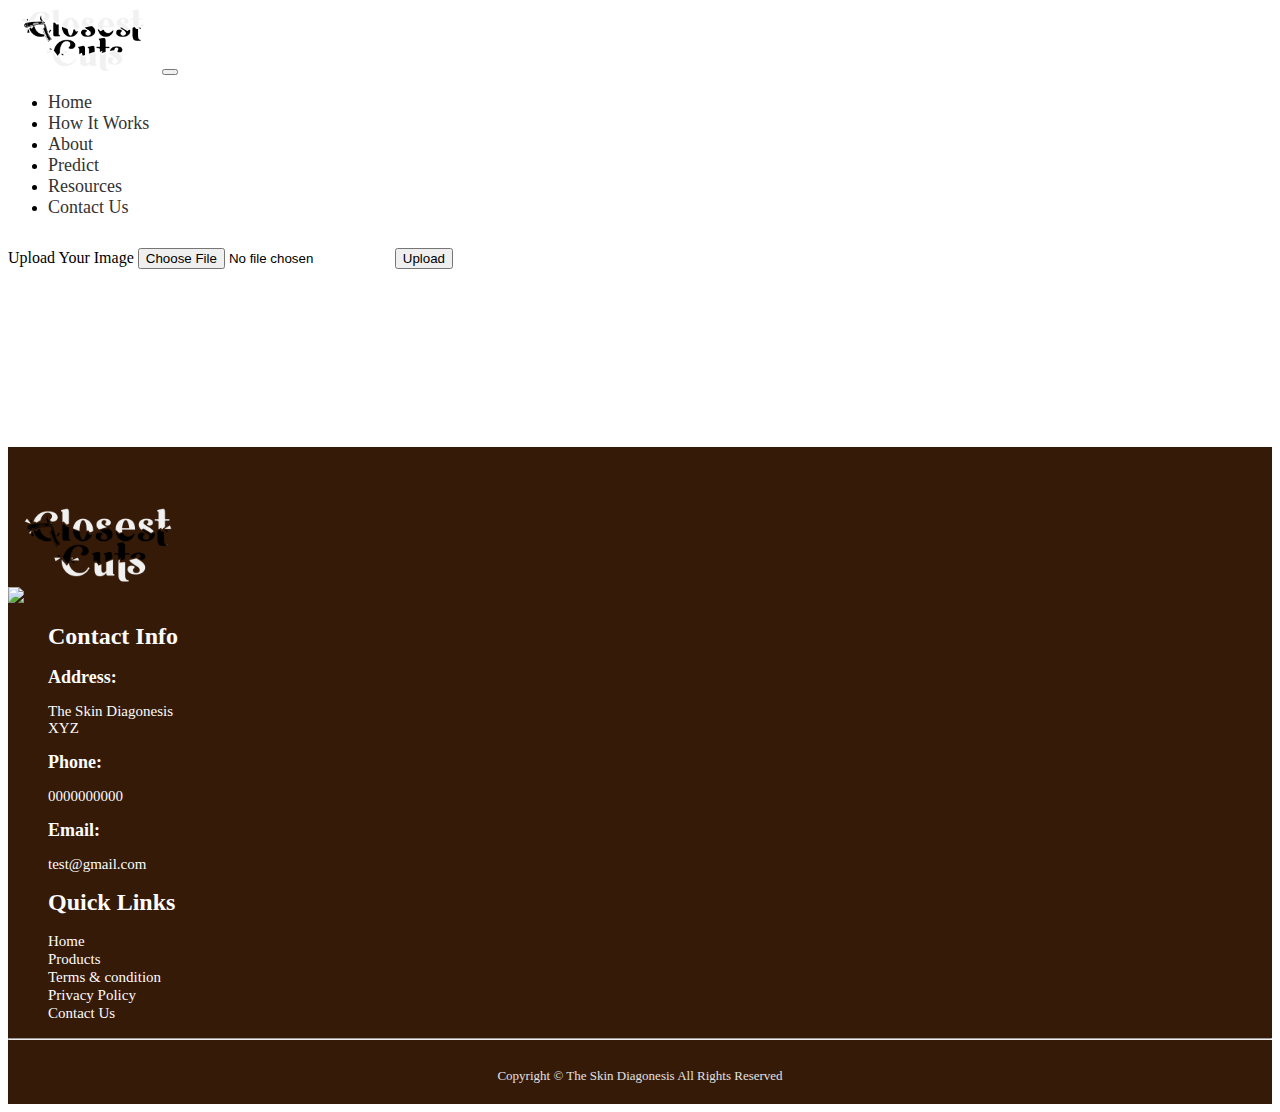
==== frontend/templates/predict.html @ 78138322 "Update predict.html" ====
<!DOCTYPE html>
<head>
    <meta charset="UTF-8">
    <meta name="viewport" content="width=device-width, initial-scale=1.0">
    <meta http-equiv="X-UA-Compatible" content="ie=edge">
    <title>The Skin Diagonesis</title>
    <link href="https://cdn.jsdelivr.net/npm/bootstrap@5.0.2/dist/css/bootstrap.min.css" rel="stylesheet" integrity="sha384-EVSTQN3/azprG1Anm3QDgpJLIm9Nao0Yz1ztcQTwFspd3yD65VohhpuuCOmLASjC" crossorigin="anonymous">
    <link rel="stylesheet" href="https://cdn.jsdelivr.net/npm/bootstrap-icons@1.11.3/font/bootstrap-icons.min.css">
    <link href="https://unpkg.com/aos@2.3.1/dist/aos.css" rel="stylesheet">
     <link rel="stylesheet" href="../css/style.css">
     
</head>
<body>
    <nav class="navbar navbar-expand-lg navbar-light top-nav">
  <div class="container">
    <a class="navbar-brand" href="index">
        <img src="../images/logo-f.png" width="150px">
    </a>
    <button class="navbar-toggler" type="button" data-bs-toggle="collapse" data-bs-target="#navbarNav" aria-controls="navbarNav" aria-expanded="false" aria-label="Toggle navigation">
      <span class="navbar-toggler-icon"></span>
    </button>
    <div class="collapse navbar-collapse" id="navbarNav">
      <ul class="navbar-nav ms-auto">
        <li class="nav-item">
          <a class="nav-link" aria-current="page" href="index.html">Home</a>
        </li>
        <li class="nav-item">
          <a class="nav-link" href="works.html">How It Works</a>
        </li>
        <li class="nav-item">
            <a class="nav-link" href="about.html">About</a>
          </li>
          <li class="nav-item">
            <a class="nav-link" href="predict.html">Predict</a>
          </li>
          <li class="nav-item">
            <a class="nav-link" href="resources.html">Resources</a>
          </li>
        <li class="nav-item">
          <a class="nav-link" href="contact.html">Contact Us</a>
        </li>
        
      </ul>
    </div>
  </div>
</nav>

<div class="container" style="padding: 15rem 0rem 10rem;">
    <div class="mb-3">
        <form action="thankyou.html" method="post" enctype="multipart/form-data" id="uploadForm">
        <label for="formFile" class="form-label">Upload Your Image</label>
        <input class="form-control" type="file" id="imageUpload" name="image" accept="image/*" required>
        <button type="submit" class="btn btn-primary my-3">Upload</button>
        </form>
        <img id="preview" >
      </div>
</div>




<footer class="footer">
	<div class="container">
		<div class="row">
			<div class="col-md-4 col-12">
				<img src="../images/logo-f.png" width="180px"><br>
				<img src="../images/cart.png">
			</div>
			<div class="col-md-4 col-12">
				<ul class="footer-cont">
					<h1>Contact Info</h1>
					<li>
						<h2>Address:</h2>
						<p>The Skin Diagonesis<br>XYZ</p>
					</li>
					<li>
						<h2>Phone:</h2>
						<p>0000000000</p>
					</li>
					<li>
						<h2>Email:</h2>
						<p>test@gmail.com</p>
					</li>
				</ul>
			</div>
			<div class="col-md-4 col-12">
				<ul class="footer-cont">
					<h1>Quick Links</h1>
					<li>
						<a href="index">Home</a>
					</li>
					<li>
						<a href="shop">Products</a>
					</li>
					<li>
						<a href="terms">Terms & condition</a>
					</li>
					<li>
						<a href="privacy">Privacy Policy</a>
					</li>
					<li>
						<a href="contact">Contact Us</a>
					</li>
				</ul>
			</div>
		</div>
	<hr class="bg-white">
	<span class="footer-copyright">Copyright &copy; The Skin Diagonesis All Rights Reserved</span>
	</div>
	</footer>
	<script src="https://cdn.jsdelivr.net/npm/bootstrap@5.0.2/dist/js/bootstrap.bundle.min.js" integrity="sha384-MrcW6ZMFYlzcLA8Nl+NtUVF0sA7MsXsP1UyJoMp4YLEuNSfAP+JcXn/tWtIaxVXM" crossorigin="anonymous"></script>
	<script src="https://unpkg.com/aos@2.3.1/dist/aos.js"></script>
	<script>
	  AOS.init();
	</script>
    <script>
        window.onload=function(){
        const apiEndpoint = 'https://example.com/api/upload'; // Replace with your API endpoint

        document.getElementById('imageUpload').addEventListener('change', function (event) {
            const file = event.target.files[0];
            if (file) {
                // Preview the image
                const preview = document.getElementById('preview');
                const reader = new FileReader();

                reader.onload = function (e) {
                    preview.src = e.target.result;
                    preview.style.display = 'block';
                };

                reader.readAsDataURL(file);
            }
        });

        document.getElementById('uploadForm').addEventListener('submit', async function (event) {
            event.preventDefault(); // Prevent form from reloading the page

            const fileInput = document.getElementById('imageUpload');
            const file = fileInput.files[0];

            if (file) {
                const formData = new FormData();
                formData.append('image', file);

                try {
                    const response = await fetch(apiEndpoint, {
                        method: 'POST',
                        body: formData,
                    });

                    if (response.ok) {
                        const result = await response.json(); // Parse the JSON response
                        alert('Image uploaded successfully! Response: ' + JSON.stringify(result));
                    } else {
                        const errorText = await response.text();
                        alert('Failed to upload image. Server responded with: ' + errorText);
                    }
                } catch (error) {
                    console.error('Error uploading image:', error);
                    alert('An error occurred during upload.');
                }
            } else {
                alert('Please select an image before uploading.');
            }
        });
    }
    </script>
</body>

</html>
---- frontend/css/style.css ----
@import url('https://fonts.googleapis.com/css2?family=Fraunces:ital,opsz,wght@0,9..144,100..900;1,9..144,100..900&family=Gabriela&display=swap');


:root{
    --head-font:"Gabriela", serif;
    --body-font:"Fraunces", serif;
    --yellow-brown:#351A07;
    --white:#fcfcfd;
}
*{
    transition: all 0.4s ease;
}
body{
    overflow-x: hidden;
}
a{
    text-decoration: none;
}
.navbar{
    background: transparent;
    position: absolute !important;
    width: 100%;
    z-index: 10;
}
.navbar-expand-lg .navbar-nav .nav-link{
    font-size: 18px;
    font-weight: 500;
    opacity: 1;
    transition: all 0.4s ease;
    color: #333333;
}
.navbar-expand-lg .navbar-nav .nav-link:hover{
    color: var(--yellow-brown);
}
.navbar-nav {
    gap: 30px;
}
.ban-sec{
    background: url(../images/skin-banner.png);
    background-size: cover;
    height: 700px;
}
.ban-dark-overlay{
    backdrop-filter: brightness(0.1);
    width: 100%;
    height: 100%;
}
.banner-side-img{
    position: fixed;
    top: 0;
    right: 0;
    height: 100%;
}
.ban-cont h2{
    font-family: var(--body-font);
    color: var(--yellow-brown);
    font-size: 24px;
    font-weight: 400;
}
.ban-cont h3{
    font-family: var(--head-font);
    color: var(--yellow-brown);
    font-size: 4rem;
    font-weight: 600;
}
.ban-cont p{
    color: #333;
}
@keyframes fade-in{
    0%{
        opacity: 0;
        transform: scale(2);
    }
    100%{
        opacity: 1;
        transform: scale(1);
    }
}
.ban-img-1{
    width: 110%;
    position: absolute;
    top: 80px;
    left: 0;
    opacity: 0;
    animation: fade-in 2s ease forwards;
}
.ban-img-2{
    width: 110%;
    position: absolute;
    top: 80px;
    left: 0;
    opacity: 0;
    animation: fade-in 2s 0.5s ease forwards;
}
.ban-img-3{
    width: 110%;
    position: absolute;
    top: 80px;
    left: 0;
    opacity: 0;
    animation: fade-in 2s 1s ease forwards;
}
.ban-img-4{
    width: 110%;
    position: absolute;
    top: 80px;
    left: 0;
    opacity: 0;
    animation: fade-in 2s 1.5s ease forwards;
}
.my-btn{
    background:var(--yellow-brown);
    padding: 1rem 2rem;
    font-size: 16px;
    font-family: var(--body-font);
    color: var(--white);
    position: relative;
    z-index: 1;
    border: none;
    cursor: pointer;
    display: inline-block;
    border-radius: 50px;
}
.my-btn::after{
    content: '';
    position: absolute;
    top: 6px;
    left: -6px;
    width: 100%;
    height: 100%;
    z-index: -1;
    background:transparent;
    border: 2px solid var(--yellow-brown);
    border-radius: 50px;
    transition: all 0.4s ease;
}
.my-btn:hover::after{
    top: 0;
    left: 0;
}
/* .btn-span{
    transition: transform 0.4s cubic-bezier(0.2, 1, 0.8, 1);
}
.my-btn:hover .btn-span{
    transform: translateX(-10px);
    display: block;
} */
.small-square{
    position: absolute;
    bottom: 20px;
    z-index: 2;
    right: 300px;
    animation: slide-up 7s infinite linear;
}
.small-square2{
    position: absolute;
    bottom: 80px;
    z-index: 2;
    right: 232px;
    animation: slide-up2 9s infinite linear;
}
@keyframes rotate{
    0%{
        transform: rotate(0deg);
    }
    100%{
        transform: rotate(360deg);
    }
}
@keyframes slide-up{
    0% {bottom: 0px;} 
25% {bottom: 20px; -webkit-transform:rotate(0deg)} 
50% {bottom: 20px; -webkit-transform:rotate(180deg)}
75% {bottom: 20px; -webkit-transform:rotate(360deg)}
100% {bottom: 0px}
}
@keyframes slide-up2{
    0% {bottom: 0px;} 
25% {bottom: 80px; -webkit-transform:rotate(0deg)} 
50% {bottom: 80px; -webkit-transform:rotate(180deg)}
75% {bottom: 80px; -webkit-transform:rotate(360deg)}
100% {bottom: 0px}
}
.ab-sec{
    padding: 80px 0px;
    position: relative;
    background: #f9ebe8;
}
.ab-img img{
    position: absolute;
    top: -260px;
    left: 0;
}
.benefit-main-sec{
    position: relative;
    padding: 20px 0px 80px;
    background: #f9ebe8;
}
.benefit-main-sec .card img{
    height: 450px;
    object-fit: cover;
    object-position: center;
}
@keyframes fadeup{
    0%{
        height: 0;
        opacity: 0;
    }
    100%{
        height: 100%;
        opacity: 1;
    }
}
.benefit-main-sec .card-body{
    bottom: 0;
    background: linear-gradient(180deg, rgba(217, 217, 217, 0%) 0%, #351A07 100%);
    height: 0%;
    width: 100%;
    right: 0;
    align-content: end;
    padding: 2rem;
    opacity: 0;
}
.benefit-main-sec .card:hover .card-body{
    animation: fadeup 2s ease forwards;
}
.benefit-main-sec .card{
    transform: scale(0.9);
    transition: transform 2s ease;
}
.benefit-main-sec .card:hover{
    transform: scale(1);
}
.benefit-main-sec h4{
    font-family: var(--head-font);
    font-size: 3.5rem;
    font-weight: 500;
    color: #111;
}
.benefit-main-sec .card-title{
    font-family: var(--head-font);
    color: var(--white);
    font-size: 2rem;
    font-weight: 700;
}
.benefit-main-sec .card-text{
    font-family: var(--body-font);
    color: var(--white);
    font-size: 15px;
}
@keyframes bounce{
    0%, 20%, 50%, 80%, 100% {transform: translateY(0);}
	40% {transform: translateY(-30px);}
	60% {transform: translateY(-15px);}
}
@keyframes fade-exit{
    0%{
        transform: translateY(0rem);
        opacity: 1;
    }
     100%{
        transform: translateY(-20rem);
        opacity: 0;
    }
}
.bene-card-icon{
    width: 80px;
    height: 80px;
    border-radius: 50%;
    background: #fff;
    display: flex;
    align-items: center;
    justify-content: center;
    position: absolute;
    bottom: 10px;
    left: 0;
    right: 0;
    margin: auto;
    animation:bounce 2s ease infinite;
}

.benefit-main-sec .card:hover .bene-card-icon{
    animation: fade-exit 1.5s ease forwards;
}
.lotus-small{
    position: absolute;
    width: 450px;
    bottom: 0;
    left: 0;
}
.about-inner{
    background: rgba(0,0,0,0.9);
    padding: 100px 0px;
    height: 100%;
    width: 300px;
    margin-left: 0;
    position: absolute;
    left: 0;
    top: 0;
}
.heading-div{
    position: relative;
}
.heading-div h2{
    font-family: var(--head-font);
    font-weight: 700;
    font-size: 5.5rem;
    color: #fff;
    opacity: 0.8;
}
.heading-div h3{
    font-family: var(--body-font);
    font-size: 2rem;
    font-weight: 600;
    color: var(--yellow-brown);
    position: absolute;
    bottom: 0;
    left: 5px;
}
.ab-cont h4{
    font-family: var(--head-font);
    font-size: 3.5rem;
    font-weight: 500;
    color: #111;
}
.benefit-sec{
    background: #f9ebe8;
    background-size: cover;
    height: fit-content;
}
.benefit-sec .ban-dark-overlay{
    padding: 80px 0px;
}
.benefit-heading h4{
    font-family: var(--head-font);
    font-weight: 700;
    font-size: 5.5rem;
    color: #fff;
    opacity: 0.1;
}
.benefit-heading{
    position: relative;
}
.benefit-heading h3{
    font-family: var(--body-font);
    font-size: 2rem;
    font-weight: 600;
    color: var(--yellow-brown);
    position: absolute;
    bottom: 0;
    left: 5px;
}
.benefit-inner h2{
    font-family: var(--head-font);
    font-size: 3.5rem;
    font-weight: 500;
    color: var(--white);
}
.benefit-inner h5{
    font-family: var(--head-font);
    font-size: 1.5rem;
    font-weight: 600;
    color: var(--white);
}
.benefit-inner p{
    color: var(--white);
    font-size: 15px;
    font-family: var(--body-font);
}
.benefit-card{
    position: relative;
}
.benefit-icon li{
    background-color: #d4995e;
    width: 70px;
    height: 70px;
    align-items: center;
    border-radius: 50%;
    color: #000;
    position: absolute;
    z-index: 2;
    display: flex;
    justify-content: center;
    font-size: 2rem;
    font-family: var(--head-font);
    font-weight: 600;
    left: 0;
    right: 0;
    margin: auto;
}
.benefit-card-line{
    position: absolute;
    left: 0;
    right: 0;
    margin: auto;
}
.benefit-card-cont{
    height: 280px;
    width: 80%;
    align-content: center;
    background-color: #fff;
}
.benefit-card-cont h2{
    font-size: 2rem;
    font-family: var(--head-font);
    color: #333333;
}
.benefit-card-cont p{
    font-size: 15px;
    font-family: var(--body-font);
}
.right-content{
    margin-right: 0;
    margin-left: auto;
    padding-left: 30px;
}
.prod-sec{
    padding: 80px 0px;
    text-align: center;
}
.prod-sec h1{
    font-family: var(--head-font);
    font-size: 3.5rem;
    font-weight: 600;
    color: #333333;
}
.prod-div .card{
    transition: all 0.4s ease;
}
.prod-div .card:hover{
    box-shadow: rgba(0, 0, 0, 0.19) 0px 10px 20px, rgba(0, 0, 0, 0.23) 0px 6px 6px;
}

.footer{
    background: var(--yellow-brown);
    padding: 60px 0px 0px;
}
.inner-quickview figure .btn-quickview{
    background-color: var(--yellow-brown);
}
.small-square-all{
    position: absolute;
    animation: rotate 10s infinite linear;
    z-index: 10;
}
.badge-circle{
    background: var(--yellow-brown);
}
footer a:hover, footer a:focus{
    margin-left: 10px;
    color: #f9ebe8;
}
.footer-cont{
    list-style: none;
}
.footer-cont h1{
    font-size: 1.5rem;
    color: var(--white);
}
.footer-cont h2{
    font-size: 18px;
    color: var(--white);
}
.footer-cont p{
    font-size: 15px;
    color: var(--white);
}
.footer-cont a{
    color: var(--white);
    font-size: 15px;
}
.footer-copyright{
    color: #e1e1e1;
    width: fit-content;
    margin: auto;
    display: block;
    font-size: 13px;
    padding: 20px 0px;
}
.other-ban{
    background: url(../images/skin-othr.png);
    background-size: cover;
    padding: 60px 0px;
    text-align: center;
}
.other-header{
    background: #fff;
    height: 90px;
}
.other-ban .breadcrumb-item{
    color:var(--white);
}
.other-ban .breadcrumb-item a{
    color: #f9ebe8;
}
.other-ban .breadcrumb-item a:hover{
    color: var(--white);
}
.other-ban h1{
    color: var(--white);
}
.contact-sec{
    padding: 1rem 0 3rem;
}
.contact-sec svg{
    margin: auto;
}
.contact-sec h3{
    padding: 3rem 0px;
}
.contact-sec .card{
    border: none;
    text-align: center;
}
.contact-icon{
    width: 60px;
    height: 60px;
    margin: auto;
    align-content: center;
    justify-content: center;
    border-radius: 50%;
    background: var(--yellow-brown);
}
.contact-icon img{
    width: 30px;
    height: 30px;
}
.prod-details h1{
    font-size: 2.5rem;
    color: #333333;
    font-weight: 600;
    font-family: var(--head-font);
}
.prod-details h2{
    font-size: 2rem;
    color: var(--yellow-brown);
    font-family: var(--head-font);
    margin: 15px 0px;
}
.prod-description h3{
    font-size: 24px;
    font-weight: 600;
    font-family: var(--body-font);
    color: #333333;
}
.prod-description ul{
    list-style-type: disc;
}
.prod-description li{
    margin: 10px 0px;
}
.cart-details h6{
    font-size: 15px;
    margin: 0 5px;
}
.cart-table tr, .cart-table th{
    text-align: center;
    vertical-align: middle;
}
.cart-table button{
    border: none;
    background: transparent;
}
.cart-table select{
    padding: 5px;
}
.cart-table i{
    color: red;
}
.cart-table i:hover{
    color: #333333;
}
.cart-side-div{
    padding: 1rem;
    background: #eee;
    height: fit-content;
}
.checkout-btn{
    width: fit-content;
    margin: auto;
    margin-top: 2rem;
}
.checkout-form{
    padding: 80px 0px;
}
.checkout-form input, .checkout-form select{
    padding: 1rem;
    margin: 15px 0px;
}
.checkout-details{
        padding: 20px;
        background: #e1e1e1;
        margin-bottom: 3rem;
    }
.form-control:focus{
    border-color:var(--yellow-brown) ;
    box-shadow: 0 0 0 .25rem #d4995eab;
}
.checkout-form input[type="radio"]{
    accent-color: #b38024;
}
@media (max-width:768px){
    .ban-sec{
        text-align: center;
        height: 750px;
    }
    .ban-cont h3{
        font-size: 3.5rem;
    }
    .ban-cont{
        margin-top: 115px;
    }
    .ab-cont{
        text-align: center;
    }
    .heading-div h3, .benefit-heading h3 {
        left: 0;
        right: 0;
        margin: auto;
    }
    .heading-div h2{
        font-size: 4.5rem;
    }
    .benefit-sec{
        text-align: center;
    }
    .right-content {
        margin: 0;
        padding-left: 1rem;
    }
    .benefit-card-cont{
        width: 100%;
    }
    .benefit-card{
        text-align: center;
    }
    .navbar-toggler {
        background-color: var(--yellow-brown);
    }
    .navbar-collapse {
        background: var(--yellow-brown);
        text-align: center;
    }
    .contact-sec{
        text-align: center;
    }
    .prod-details{
        text-align: center;
    }
    .prod-details ul{
        list-style: none;
        padding: 0;
    }
    .cart-table{
        padding: 0px 10px;
    }
	.ab-img{
        width: 100%;
        padding-top: 300px;
    }
    .ab-img img{
        top: -50px;
    }
}
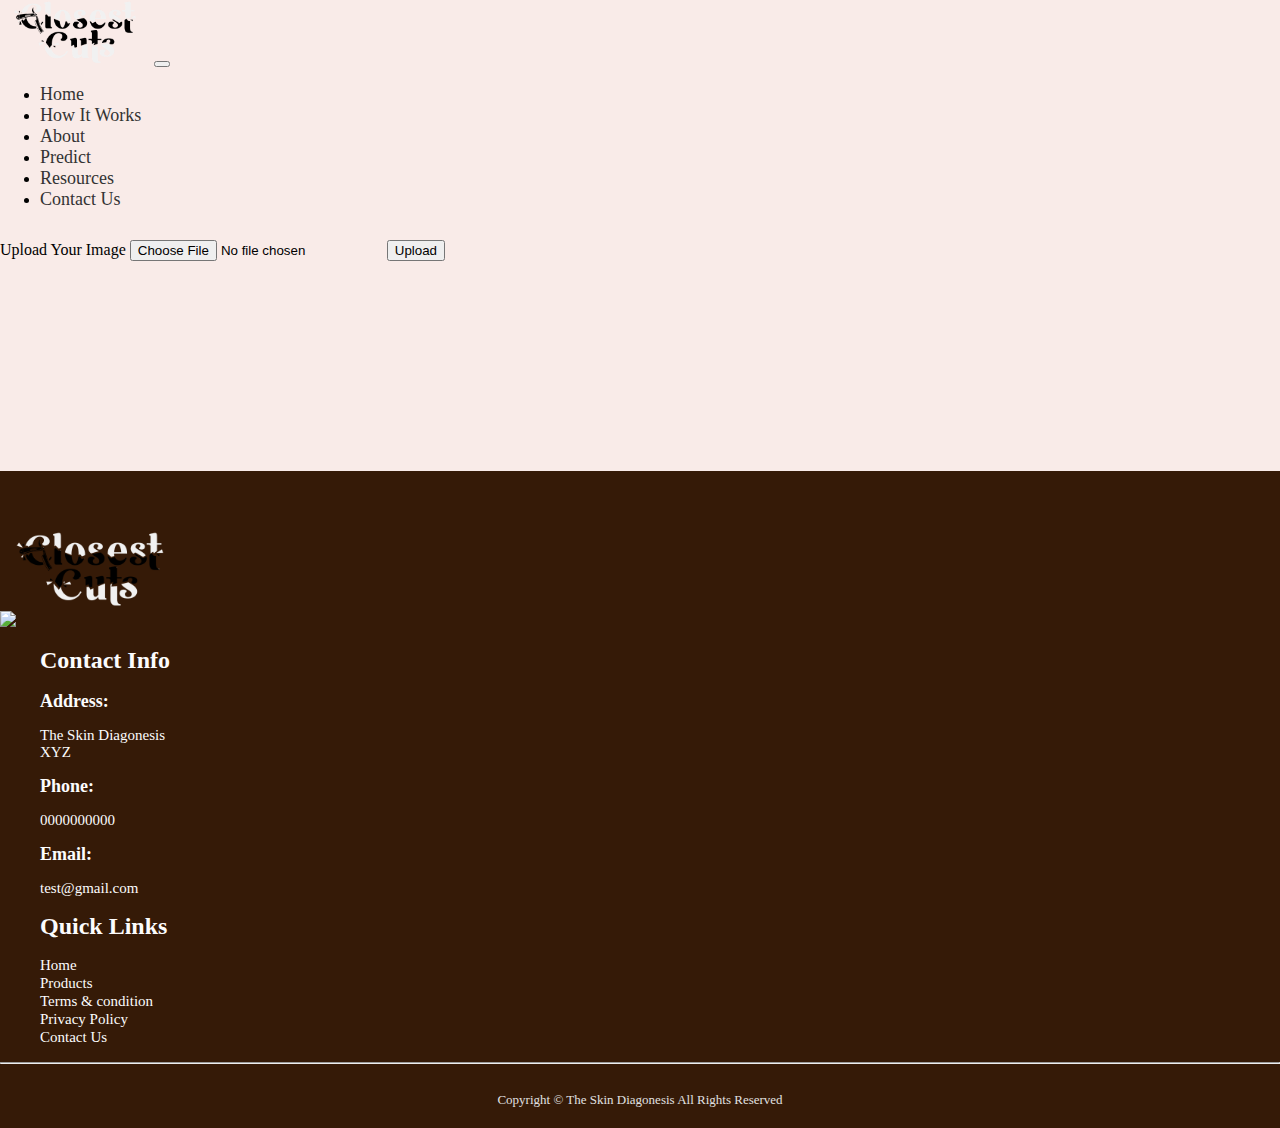
==== commit 5299923e: "api creation and intigration model optimization and fronend updation" ====
--- a/frontend/templates/predict.html
+++ b/frontend/templates/predict.html
@@ -1,34 +1,37 @@
-
 <!DOCTYPE html>
+
 <head>
-    <meta charset="UTF-8">
-    <meta name="viewport" content="width=device-width, initial-scale=1.0">
-    <meta http-equiv="X-UA-Compatible" content="ie=edge">
-    <title>The Skin Diagonesis</title>
-    <link href="https://cdn.jsdelivr.net/npm/bootstrap@5.0.2/dist/css/bootstrap.min.css" rel="stylesheet" integrity="sha384-EVSTQN3/azprG1Anm3QDgpJLIm9Nao0Yz1ztcQTwFspd3yD65VohhpuuCOmLASjC" crossorigin="anonymous">
-    <link rel="stylesheet" href="https://cdn.jsdelivr.net/npm/bootstrap-icons@1.11.3/font/bootstrap-icons.min.css">
-    <link href="https://unpkg.com/aos@2.3.1/dist/aos.css" rel="stylesheet">
-     <link rel="stylesheet" href="../css/style.css">
-     
+  <meta charset="UTF-8">
+  <meta name="viewport" content="width=device-width, initial-scale=1.0">
+  <meta http-equiv="X-UA-Compatible" content="ie=edge">
+  <title>The Skin Diagonesis</title>
+  <link href="https://cdn.jsdelivr.net/npm/bootstrap@5.0.2/dist/css/bootstrap.min.css" rel="stylesheet"
+    integrity="sha384-EVSTQN3/azprG1Anm3QDgpJLIm9Nao0Yz1ztcQTwFspd3yD65VohhpuuCOmLASjC" crossorigin="anonymous">
+  <link rel="stylesheet" href="https://cdn.jsdelivr.net/npm/bootstrap-icons@1.11.3/font/bootstrap-icons.min.css">
+  <link href="https://unpkg.com/aos@2.3.1/dist/aos.css" rel="stylesheet">
+  <link rel="stylesheet" href="../css/style.css">
+
 </head>
+
 <body>
-    <nav class="navbar navbar-expand-lg navbar-light top-nav">
-  <div class="container">
-    <a class="navbar-brand" href="index">
+  <nav class="navbar navbar-expand-lg navbar-light top-nav">
+    <div class="container">
+      <a class="navbar-brand" href="index">
         <img src="../images/logo-f.png" width="150px">
-    </a>
-    <button class="navbar-toggler" type="button" data-bs-toggle="collapse" data-bs-target="#navbarNav" aria-controls="navbarNav" aria-expanded="false" aria-label="Toggle navigation">
-      <span class="navbar-toggler-icon"></span>
-    </button>
-    <div class="collapse navbar-collapse" id="navbarNav">
-      <ul class="navbar-nav ms-auto">
-        <li class="nav-item">
-          <a class="nav-link" aria-current="page" href="index.html">Home</a>
-        </li>
-        <li class="nav-item">
-          <a class="nav-link" href="works.html">How It Works</a>
-        </li>
-        <li class="nav-item">
+      </a>
+      <button class="navbar-toggler" type="button" data-bs-toggle="collapse" data-bs-target="#navbarNav"
+        aria-controls="navbarNav" aria-expanded="false" aria-label="Toggle navigation">
+        <span class="navbar-toggler-icon"></span>
+      </button>
+      <div class="collapse navbar-collapse" id="navbarNav">
+        <ul class="navbar-nav ms-auto">
+          <li class="nav-item">
+            <a class="nav-link" aria-current="page" href="index.html">Home</a>
+          </li>
+          <li class="nav-item">
+            <a class="nav-link" href="works.html">How It Works</a>
+          </li>
+          <li class="nav-item">
             <a class="nav-link" href="about.html">About</a>
           </li>
           <li class="nav-item">
@@ -37,136 +40,261 @@
           <li class="nav-item">
             <a class="nav-link" href="resources.html">Resources</a>
           </li>
-        <li class="nav-item">
-          <a class="nav-link" href="contact.html">Contact Us</a>
-        </li>
-        
-      </ul>
+          <li class="nav-item">
+            <a class="nav-link" href="contact.html">Contact Us</a>
+          </li>
+
+        </ul>
+      </div>
     </div>
-  </div>
-</nav>
-
-<div class="container" style="padding: 15rem 0rem 10rem;">
+  </nav>
+
+  <div class="container" style="padding: 15rem 0rem 10rem;">
     <div class="mb-3">
-        <form action="thankyou.html" method="post" enctype="multipart/form-data" id="uploadForm">
+      <form action="thankyou.html" method="post" enctype="multipart/form-data" id="uploadForm">
         <label for="formFile" class="form-label">Upload Your Image</label>
         <input class="form-control" type="file" id="imageUpload" name="image" accept="image/*" required>
         <button type="submit" class="btn btn-primary my-3">Upload</button>
-        </form>
-        <img id="preview" >
+      </form>
+      <img id="preview">
+      <div id="loader-cont" style="display: none;">
+        <div class="loader"></div>
       </div>
-</div>
-
-
-
-
-<footer class="footer">
-	<div class="container">
-		<div class="row">
-			<div class="col-md-4 col-12">
-				<img src="../images/logo-f.png" width="180px"><br>
-				<img src="../images/cart.png">
-			</div>
-			<div class="col-md-4 col-12">
-				<ul class="footer-cont">
-					<h1>Contact Info</h1>
-					<li>
-						<h2>Address:</h2>
-						<p>The Skin Diagonesis<br>XYZ</p>
-					</li>
-					<li>
-						<h2>Phone:</h2>
-						<p>0000000000</p>
-					</li>
-					<li>
-						<h2>Email:</h2>
-						<p>test@gmail.com</p>
-					</li>
-				</ul>
-			</div>
-			<div class="col-md-4 col-12">
-				<ul class="footer-cont">
-					<h1>Quick Links</h1>
-					<li>
-						<a href="index">Home</a>
-					</li>
-					<li>
-						<a href="shop">Products</a>
-					</li>
-					<li>
-						<a href="terms">Terms & condition</a>
-					</li>
-					<li>
-						<a href="privacy">Privacy Policy</a>
-					</li>
-					<li>
-						<a href="contact">Contact Us</a>
-					</li>
-				</ul>
-			</div>
-		</div>
-	<hr class="bg-white">
-	<span class="footer-copyright">Copyright &copy; The Skin Diagonesis All Rights Reserved</span>
-	</div>
-	</footer>
-	<script src="https://cdn.jsdelivr.net/npm/bootstrap@5.0.2/dist/js/bootstrap.bundle.min.js" integrity="sha384-MrcW6ZMFYlzcLA8Nl+NtUVF0sA7MsXsP1UyJoMp4YLEuNSfAP+JcXn/tWtIaxVXM" crossorigin="anonymous"></script>
-	<script src="https://unpkg.com/aos@2.3.1/dist/aos.js"></script>
-	<script>
-	  AOS.init();
-	</script>
-    <script>
-        window.onload=function(){
-        const apiEndpoint = 'https://example.com/api/upload'; // Replace with your API endpoint
-
-        document.getElementById('imageUpload').addEventListener('change', function (event) {
-            const file = event.target.files[0];
-            if (file) {
-                // Preview the image
-                const preview = document.getElementById('preview');
-                const reader = new FileReader();
-
-                reader.onload = function (e) {
-                    preview.src = e.target.result;
-                    preview.style.display = 'block';
-                };
-
-                reader.readAsDataURL(file);
-            }
+      <div id="result"></div>
+      <div id="loader-cont2" style="display: none;">
+        <div class="loader"></div>
+      </div>
+      <div id="result2"></div>
+    </div>
+  </div>
+
+
+
+
+  <footer class="footer">
+    <div class="container">
+      <div class="row">
+        <div class="col-md-4 col-12">
+          <img src="../images/logo-f.png" width="180px"><br>
+          <img src="../images/cart.png">
+        </div>
+        <div class="col-md-4 col-12">
+          <ul class="footer-cont">
+            <h1>Contact Info</h1>
+            <li>
+              <h2>Address:</h2>
+              <p>The Skin Diagonesis<br>XYZ</p>
+            </li>
+            <li>
+              <h2>Phone:</h2>
+              <p>0000000000</p>
+            </li>
+            <li>
+              <h2>Email:</h2>
+              <p>test@gmail.com</p>
+            </li>
+          </ul>
+        </div>
+        <div class="col-md-4 col-12">
+          <ul class="footer-cont">
+            <h1>Quick Links</h1>
+            <li>
+              <a href="index">Home</a>
+            </li>
+            <li>
+              <a href="shop">Products</a>
+            </li>
+            <li>
+              <a href="terms">Terms & condition</a>
+            </li>
+            <li>
+              <a href="privacy">Privacy Policy</a>
+            </li>
+            <li>
+              <a href="contact">Contact Us</a>
+            </li>
+          </ul>
+        </div>
+      </div>
+      <hr class="bg-white">
+      <span class="footer-copyright">Copyright &copy; The Skin Diagonesis All Rights Reserved</span>
+    </div>
+  </footer>
+  <script src="https://cdn.jsdelivr.net/npm/bootstrap@5.0.2/dist/js/bootstrap.bundle.min.js"
+    integrity="sha384-MrcW6ZMFYlzcLA8Nl+NtUVF0sA7MsXsP1UyJoMp4YLEuNSfAP+JcXn/tWtIaxVXM"
+    crossorigin="anonymous"></script>
+  <script src="https://unpkg.com/aos@2.3.1/dist/aos.js"></script>
+  <script>
+    AOS.init();
+    </script>
+  <script>
+    window.onload = function () {
+      const result = document.querySelector('#result');
+      const result2 = document.querySelector('#result2');
+      const apiEndpoint = 'http://127.0.0.1:5000/predict'; // Replace with your API endpoint
+      let resultText;
+      document.getElementById('imageUpload').addEventListener('change', function (event) {
+        const file = event.target.files[0];
+        if (file) {
+          // Preview the image
+          const preview = document.getElementById('preview');
+          const reader = new FileReader();
+
+          reader.onload = function (e) {
+            preview.src = e.target.result;
+            preview.style.display = 'block';
+          };
+
+          reader.readAsDataURL(file);
+          result.style.display = 'none';
+          result2.style.display = 'none';
+        }
+      });
+
+      document.getElementById('uploadForm').addEventListener('submit', async function (event) {
+
+        event.preventDefault();
+        preview.style.display = 'none';
+        const loader = document.querySelector('#loader-cont');
+        console.log(loader)
+        loader.style.display = 'block';
+
+
+        const fileInput = document.getElementById('imageUpload');
+        const file = fileInput.files[0];
+        // console.log(result.innerText);
+
+        if (file) {
+          const formData = new FormData();
+          formData.append('file', file);
+
+          try {
+            const response = await fetch(apiEndpoint, {
+              method: 'POST',
+              body: formData,
+            });
+
+            if (response.ok) {
+              const output = await response.json(); // Parse the JSON response
+              resultText = output.predicted_class_name; // Store the predicted class name for later use
+              console.log('Image uploaded successfully! Response: ' + JSON.stringify(result));
+              setTimeout(() => {
+                loader.style.display = 'none';
+                result.style.display = 'block';
+                result.innerText = `We have Predicted that the image might have ${output.predicted_class_name} type of disease`;
+                generateResponse()
+              }, 500)
+            } else {
+              const errorText = await response.text();
+              console.log('Failed to upload image. Server responded with: ' + errorText);
+            }
+          } catch (error) {
+            console.error('Error uploading image:', error);
+            console.log('An error occurred during upload.');
+          }
+        } else {
+          console.log('Please select an image before uploading.');
+        }
+      });
+      const API_KEY = "AIzaSyBcAiSN7u4i3vKm2chLkrZxAyeHWvWyamQ";
+      const endpoint2 = "https://generativelanguage.googleapis.com/v1beta/models/gemini-pro:generateContent?key=" + API_KEY
+
+      async function generateResponse() {
+        const loader2 = document.querySelector('#loader-cont2');
+        console.log(loader2)
+        loader2.style.display = 'block';
+        const fixedText = `Way to cure dieases like ${resultText}`
+        const prompt = fixedText
+        console.log(prompt)
+        const requestBody = {
+          contents: [{
+            parts: [{
+              text: prompt
+            }]
+          }]
+        };
+
+        await fetch(endpoint2, {
+          method: 'POST',
+          headers: {
+            'Content-Type': 'application/json'
+          },
+          body: JSON.stringify(requestBody)
+        })
+          .then(response => {
+            if (!response.ok) {
+              throw new Error('Network response was not ok');
+            }
+            return response.json();
+          })
+          .then(data => {
+            const response = data;
+            console.log(response.candidates[0].content.parts[0].text);
+            text = response.candidates[0].content.parts[0].text
+            const html = preprocessText(text)
+            setTimeout(() => {
+              loader2.style.display = 'none';
+              result2.style.display = 'block';
+              result2.innerHTML = html;
+            }, 1000)
+          })
+          .catch(error => {
+            console.error('There was a problem with the fetch operation:', error);
+          });
+      }
+      function preprocessText(text) {
+        // Escape HTML entities to prevent XSS attacks
+        const escapeHtml = (str) =>
+          str
+            .replace(/&/g, "&amp;")
+            .replace(/</g, "&lt;")
+            .replace(/>/g, "&gt;")
+            .replace(/"/g, "&quot;")
+            .replace(/'/g, "&#039;");
+
+        // Break the text into lines for processing
+        const lines = text.split("\n");
+
+        let html = "";
+        let inList = false; // To track whether we are inside a list
+
+        lines.forEach((line) => {
+          line = line.trim();
+
+          if (line.startsWith("**") && line.endsWith("**")) {
+            // Convert headings (lines surrounded by **)
+            html += `<h3>${escapeHtml(line.replace(/\*\*/g, "").trim())}</h3>`;
+          } else if (line.startsWith("*")) {
+            // Handle bullet points (lines starting with *)
+            if (!inList) {
+              html += "<ul>"; // Start a new list
+              inList = true;
+            }
+            html += `<li>${escapeHtml(line.replace(/^\*\s*/, "").trim())}</li>`;
+          } else {
+            // Close the list if we end the bullet points section
+            if (inList) {
+              html += "</ul>";
+              inList = false;
+            }
+
+            if (line) {
+              // Treat other lines as paragraphs
+              html += `<p>${escapeHtml(line)}</p>`;
+            }
+          }
         });
 
-        document.getElementById('uploadForm').addEventListener('submit', async function (event) {
-            event.preventDefault(); // Prevent form from reloading the page
-
-            const fileInput = document.getElementById('imageUpload');
-            const file = fileInput.files[0];
-
-            if (file) {
-                const formData = new FormData();
-                formData.append('image', file);
-
-                try {
-                    const response = await fetch(apiEndpoint, {
-                        method: 'POST',
-                        body: formData,
-                    });
-
-                    if (response.ok) {
-                        const result = await response.json(); // Parse the JSON response
-                        alert('Image uploaded successfully! Response: ' + JSON.stringify(result));
-                    } else {
-                        const errorText = await response.text();
-                        alert('Failed to upload image. Server responded with: ' + errorText);
-                    }
-                } catch (error) {
-                    console.error('Error uploading image:', error);
-                    alert('An error occurred during upload.');
-                }
-            } else {
-                alert('Please select an image before uploading.');
-            }
-        });
+        // Close any open list tag
+        if (inList) {
+          html += "</ul>";
+        }
+
+        return html;
+      }
+
     }
-    </script>
+  </script>
 </body>
 
-</html>
+</html>--- a/frontend/css/style.css
+++ b/frontend/css/style.css
@@ -1,82 +1,99 @@
 @import url('https://fonts.googleapis.com/css2?family=Fraunces:ital,opsz,wght@0,9..144,100..900;1,9..144,100..900&family=Gabriela&display=swap');
 
 
-:root{
-    --head-font:"Gabriela", serif;
-    --body-font:"Fraunces", serif;
-    --yellow-brown:#351A07;
-    --white:#fcfcfd;
-}
-*{
+:root {
+    --head-font: "Gabriela", serif;
+    --body-font: "Fraunces", serif;
+    --yellow-brown: #351A07;
+    --white: #fcfcfd;
+}
+
+* {
     transition: all 0.4s ease;
 }
-body{
+
+body {
     overflow-x: hidden;
-}
-a{
+    overflow-y: auto;
+}
+
+a {
     text-decoration: none;
 }
-.navbar{
+
+.navbar {
     background: transparent;
     position: absolute !important;
     width: 100%;
     z-index: 10;
 }
-.navbar-expand-lg .navbar-nav .nav-link{
+
+.navbar-expand-lg .navbar-nav .nav-link {
     font-size: 18px;
     font-weight: 500;
     opacity: 1;
     transition: all 0.4s ease;
     color: #333333;
 }
-.navbar-expand-lg .navbar-nav .nav-link:hover{
+
+.navbar-expand-lg .navbar-nav .nav-link:hover {
     color: var(--yellow-brown);
 }
+
 .navbar-nav {
     gap: 30px;
 }
-.ban-sec{
+
+.ban-sec {
     background: url(../images/skin-banner.png);
     background-size: cover;
     height: 700px;
 }
-.ban-dark-overlay{
+
+.ban-dark-overlay {
     backdrop-filter: brightness(0.1);
     width: 100%;
     height: 100%;
 }
-.banner-side-img{
+
+.banner-side-img {
     position: fixed;
     top: 0;
     right: 0;
     height: 100%;
 }
-.ban-cont h2{
+
+.ban-cont h2 {
     font-family: var(--body-font);
     color: var(--yellow-brown);
     font-size: 24px;
     font-weight: 400;
 }
-.ban-cont h3{
+
+.ban-cont h3 {
     font-family: var(--head-font);
     color: var(--yellow-brown);
     font-size: 4rem;
     font-weight: 600;
 }
-.ban-cont p{
+
+.ban-cont p {
     color: #333;
 }
-@keyframes fade-in{
-    0%{
+
+@keyframes fade-in {
+    0% {
         opacity: 0;
         transform: scale(2);
     }
-    100%{
+
+    100% {
         opacity: 1;
         transform: scale(1);
     }
 }
-.ban-img-1{
+
+.ban-img-1 {
     width: 110%;
     position: absolute;
     top: 80px;
@@ -84,7 +101,8 @@
     opacity: 0;
     animation: fade-in 2s ease forwards;
 }
-.ban-img-2{
+
+.ban-img-2 {
     width: 110%;
     position: absolute;
     top: 80px;
@@ -92,7 +110,8 @@
     opacity: 0;
     animation: fade-in 2s 0.5s ease forwards;
 }
-.ban-img-3{
+
+.ban-img-3 {
     width: 110%;
     position: absolute;
     top: 80px;
@@ -100,7 +119,8 @@
     opacity: 0;
     animation: fade-in 2s 1s ease forwards;
 }
-.ban-img-4{
+
+.ban-img-4 {
     width: 110%;
     position: absolute;
     top: 80px;
@@ -108,8 +128,9 @@
     opacity: 0;
     animation: fade-in 2s 1.5s ease forwards;
 }
-.my-btn{
-    background:var(--yellow-brown);
+
+.my-btn {
+    background: var(--yellow-brown);
     padding: 1rem 2rem;
     font-size: 16px;
     font-family: var(--body-font);
@@ -121,7 +142,8 @@
     display: inline-block;
     border-radius: 50px;
 }
-.my-btn::after{
+
+.my-btn::after {
     content: '';
     position: absolute;
     top: 6px;
@@ -129,15 +151,17 @@
     width: 100%;
     height: 100%;
     z-index: -1;
-    background:transparent;
+    background: transparent;
     border: 2px solid var(--yellow-brown);
     border-radius: 50px;
     transition: all 0.4s ease;
 }
-.my-btn:hover::after{
+
+.my-btn:hover::after {
     top: 0;
     left: 0;
 }
+
 /* .btn-span{
     transition: transform 0.4s cubic-bezier(0.2, 1, 0.8, 1);
 }
@@ -145,73 +169,119 @@
     transform: translateX(-10px);
     display: block;
 } */
-.small-square{
+.small-square {
     position: absolute;
     bottom: 20px;
     z-index: 2;
     right: 300px;
     animation: slide-up 7s infinite linear;
 }
-.small-square2{
+
+.small-square2 {
     position: absolute;
     bottom: 80px;
     z-index: 2;
     right: 232px;
     animation: slide-up2 9s infinite linear;
 }
-@keyframes rotate{
-    0%{
+
+@keyframes rotate {
+    0% {
         transform: rotate(0deg);
     }
-    100%{
+
+    100% {
         transform: rotate(360deg);
     }
 }
-@keyframes slide-up{
-    0% {bottom: 0px;} 
-25% {bottom: 20px; -webkit-transform:rotate(0deg)} 
-50% {bottom: 20px; -webkit-transform:rotate(180deg)}
-75% {bottom: 20px; -webkit-transform:rotate(360deg)}
-100% {bottom: 0px}
-}
-@keyframes slide-up2{
-    0% {bottom: 0px;} 
-25% {bottom: 80px; -webkit-transform:rotate(0deg)} 
-50% {bottom: 80px; -webkit-transform:rotate(180deg)}
-75% {bottom: 80px; -webkit-transform:rotate(360deg)}
-100% {bottom: 0px}
-}
-.ab-sec{
+
+@keyframes slide-up {
+    0% {
+        bottom: 0px;
+    }
+
+    25% {
+        bottom: 20px;
+        -webkit-transform: rotate(0deg)
+    }
+
+    50% {
+        bottom: 20px;
+        -webkit-transform: rotate(180deg)
+    }
+
+    75% {
+        bottom: 20px;
+        -webkit-transform: rotate(360deg)
+    }
+
+    100% {
+        bottom: 0px
+    }
+}
+
+@keyframes slide-up2 {
+    0% {
+        bottom: 0px;
+    }
+
+    25% {
+        bottom: 80px;
+        -webkit-transform: rotate(0deg)
+    }
+
+    50% {
+        bottom: 80px;
+        -webkit-transform: rotate(180deg)
+    }
+
+    75% {
+        bottom: 80px;
+        -webkit-transform: rotate(360deg)
+    }
+
+    100% {
+        bottom: 0px
+    }
+}
+
+.ab-sec {
     padding: 80px 0px;
     position: relative;
     background: #f9ebe8;
 }
-.ab-img img{
+
+.ab-img img {
     position: absolute;
     top: -260px;
     left: 0;
 }
-.benefit-main-sec{
+
+.benefit-main-sec {
     position: relative;
     padding: 20px 0px 80px;
     background: #f9ebe8;
 }
-.benefit-main-sec .card img{
+
+.benefit-main-sec .card img {
     height: 450px;
     object-fit: cover;
     object-position: center;
 }
-@keyframes fadeup{
-    0%{
+
+@keyframes fadeup {
+    0% {
         height: 0;
         opacity: 0;
     }
-    100%{
+
+    100% {
         height: 100%;
         opacity: 1;
     }
 }
-.benefit-main-sec .card-body{
+
+.benefit-main-sec .card-body {
     bottom: 0;
     background: linear-gradient(180deg, rgba(217, 217, 217, 0%) 0%, #351A07 100%);
     height: 0%;
@@ -221,49 +291,72 @@
     padding: 2rem;
     opacity: 0;
 }
-.benefit-main-sec .card:hover .card-body{
+
+.benefit-main-sec .card:hover .card-body {
     animation: fadeup 2s ease forwards;
 }
-.benefit-main-sec .card{
+
+.benefit-main-sec .card {
     transform: scale(0.9);
     transition: transform 2s ease;
 }
-.benefit-main-sec .card:hover{
+
+.benefit-main-sec .card:hover {
     transform: scale(1);
 }
-.benefit-main-sec h4{
+
+.benefit-main-sec h4 {
     font-family: var(--head-font);
     font-size: 3.5rem;
     font-weight: 500;
     color: #111;
 }
-.benefit-main-sec .card-title{
+
+.benefit-main-sec .card-title {
     font-family: var(--head-font);
     color: var(--white);
     font-size: 2rem;
     font-weight: 700;
 }
-.benefit-main-sec .card-text{
+
+.benefit-main-sec .card-text {
     font-family: var(--body-font);
     color: var(--white);
     font-size: 15px;
 }
-@keyframes bounce{
-    0%, 20%, 50%, 80%, 100% {transform: translateY(0);}
-	40% {transform: translateY(-30px);}
-	60% {transform: translateY(-15px);}
-}
-@keyframes fade-exit{
-    0%{
+
+@keyframes bounce {
+
+    0%,
+    20%,
+    50%,
+    80%,
+    100% {
+        transform: translateY(0);
+    }
+
+    40% {
+        transform: translateY(-30px);
+    }
+
+    60% {
+        transform: translateY(-15px);
+    }
+}
+
+@keyframes fade-exit {
+    0% {
         transform: translateY(0rem);
         opacity: 1;
     }
-     100%{
+
+    100% {
         transform: translateY(-20rem);
         opacity: 0;
     }
 }
-.bene-card-icon{
+
+.bene-card-icon {
     width: 80px;
     height: 80px;
     border-radius: 50%;
@@ -276,20 +369,22 @@
     left: 0;
     right: 0;
     margin: auto;
-    animation:bounce 2s ease infinite;
-}
-
-.benefit-main-sec .card:hover .bene-card-icon{
+    animation: bounce 2s ease infinite;
+}
+
+.benefit-main-sec .card:hover .bene-card-icon {
     animation: fade-exit 1.5s ease forwards;
 }
-.lotus-small{
+
+.lotus-small {
     position: absolute;
     width: 450px;
     bottom: 0;
     left: 0;
 }
-.about-inner{
-    background: rgba(0,0,0,0.9);
+
+.about-inner {
+    background: rgba(0, 0, 0, 0.9);
     padding: 100px 0px;
     height: 100%;
     width: 300px;
@@ -298,17 +393,20 @@
     left: 0;
     top: 0;
 }
-.heading-div{
+
+.heading-div {
     position: relative;
 }
-.heading-div h2{
+
+.heading-div h2 {
     font-family: var(--head-font);
     font-weight: 700;
     font-size: 5.5rem;
     color: #fff;
     opacity: 0.8;
 }
-.heading-div h3{
+
+.heading-div h3 {
     font-family: var(--body-font);
     font-size: 2rem;
     font-weight: 600;
@@ -317,31 +415,37 @@
     bottom: 0;
     left: 5px;
 }
-.ab-cont h4{
+
+.ab-cont h4 {
     font-family: var(--head-font);
     font-size: 3.5rem;
     font-weight: 500;
     color: #111;
 }
-.benefit-sec{
+
+.benefit-sec {
     background: #f9ebe8;
     background-size: cover;
     height: fit-content;
 }
-.benefit-sec .ban-dark-overlay{
+
+.benefit-sec .ban-dark-overlay {
     padding: 80px 0px;
 }
-.benefit-heading h4{
+
+.benefit-heading h4 {
     font-family: var(--head-font);
     font-weight: 700;
     font-size: 5.5rem;
     color: #fff;
     opacity: 0.1;
 }
-.benefit-heading{
+
+.benefit-heading {
     position: relative;
 }
-.benefit-heading h3{
+
+.benefit-heading h3 {
     font-family: var(--body-font);
     font-size: 2rem;
     font-weight: 600;
@@ -350,27 +454,32 @@
     bottom: 0;
     left: 5px;
 }
-.benefit-inner h2{
+
+.benefit-inner h2 {
     font-family: var(--head-font);
     font-size: 3.5rem;
     font-weight: 500;
     color: var(--white);
 }
-.benefit-inner h5{
+
+.benefit-inner h5 {
     font-family: var(--head-font);
     font-size: 1.5rem;
     font-weight: 600;
     color: var(--white);
 }
-.benefit-inner p{
+
+.benefit-inner p {
     color: var(--white);
     font-size: 15px;
     font-family: var(--body-font);
 }
-.benefit-card{
+
+.benefit-card {
     position: relative;
 }
-.benefit-icon li{
+
+.benefit-icon li {
     background-color: #d4995e;
     width: 70px;
     height: 70px;
@@ -388,88 +497,108 @@
     right: 0;
     margin: auto;
 }
-.benefit-card-line{
+
+.benefit-card-line {
     position: absolute;
     left: 0;
     right: 0;
     margin: auto;
 }
-.benefit-card-cont{
+
+.benefit-card-cont {
     height: 280px;
     width: 80%;
     align-content: center;
     background-color: #fff;
 }
-.benefit-card-cont h2{
+
+.benefit-card-cont h2 {
     font-size: 2rem;
     font-family: var(--head-font);
     color: #333333;
 }
-.benefit-card-cont p{
+
+.benefit-card-cont p {
     font-size: 15px;
     font-family: var(--body-font);
 }
-.right-content{
+
+.right-content {
     margin-right: 0;
     margin-left: auto;
     padding-left: 30px;
 }
-.prod-sec{
+
+.prod-sec {
     padding: 80px 0px;
     text-align: center;
 }
-.prod-sec h1{
+
+.prod-sec h1 {
     font-family: var(--head-font);
     font-size: 3.5rem;
     font-weight: 600;
     color: #333333;
 }
-.prod-div .card{
+
+.prod-div .card {
     transition: all 0.4s ease;
 }
-.prod-div .card:hover{
+
+.prod-div .card:hover {
     box-shadow: rgba(0, 0, 0, 0.19) 0px 10px 20px, rgba(0, 0, 0, 0.23) 0px 6px 6px;
 }
 
-.footer{
+.footer {
     background: var(--yellow-brown);
     padding: 60px 0px 0px;
 }
-.inner-quickview figure .btn-quickview{
+
+.inner-quickview figure .btn-quickview {
     background-color: var(--yellow-brown);
 }
-.small-square-all{
+
+.small-square-all {
     position: absolute;
     animation: rotate 10s infinite linear;
     z-index: 10;
 }
-.badge-circle{
+
+.badge-circle {
     background: var(--yellow-brown);
 }
-footer a:hover, footer a:focus{
+
+footer a:hover,
+footer a:focus {
     margin-left: 10px;
     color: #f9ebe8;
 }
-.footer-cont{
+
+.footer-cont {
     list-style: none;
 }
-.footer-cont h1{
+
+.footer-cont h1 {
     font-size: 1.5rem;
     color: var(--white);
 }
-.footer-cont h2{
+
+.footer-cont h2 {
     font-size: 18px;
     color: var(--white);
 }
-.footer-cont p{
+
+.footer-cont p {
     font-size: 15px;
     color: var(--white);
 }
-.footer-cont a{
+
+.footer-cont a {
     color: var(--white);
     font-size: 15px;
 }
-.footer-copyright{
+
+.footer-copyright {
     color: #e1e1e1;
     width: fit-content;
     margin: auto;
@@ -477,42 +606,53 @@
     font-size: 13px;
     padding: 20px 0px;
 }
-.other-ban{
+
+.other-ban {
     background: url(../images/skin-othr.png);
     background-size: cover;
     padding: 60px 0px;
     text-align: center;
 }
-.other-header{
+
+.other-header {
     background: #fff;
     height: 90px;
 }
-.other-ban .breadcrumb-item{
-    color:var(--white);
-}
-.other-ban .breadcrumb-item a{
+
+.other-ban .breadcrumb-item {
+    color: var(--white);
+}
+
+.other-ban .breadcrumb-item a {
     color: #f9ebe8;
 }
-.other-ban .breadcrumb-item a:hover{
-    color: var(--white);
-}
-.other-ban h1{
-    color: var(--white);
-}
-.contact-sec{
+
+.other-ban .breadcrumb-item a:hover {
+    color: var(--white);
+}
+
+.other-ban h1 {
+    color: var(--white);
+}
+
+.contact-sec {
     padding: 1rem 0 3rem;
 }
-.contact-sec svg{
+
+.contact-sec svg {
     margin: auto;
 }
-.contact-sec h3{
+
+.contact-sec h3 {
     padding: 3rem 0px;
 }
-.contact-sec .card{
+
+.contact-sec .card {
     border: none;
     text-align: center;
 }
-.contact-icon{
+
+.contact-icon {
     width: 60px;
     height: 60px;
     margin: auto;
@@ -521,144 +661,363 @@
     border-radius: 50%;
     background: var(--yellow-brown);
 }
-.contact-icon img{
+
+.contact-icon img {
     width: 30px;
     height: 30px;
 }
-.prod-details h1{
+
+.prod-details h1 {
     font-size: 2.5rem;
     color: #333333;
     font-weight: 600;
     font-family: var(--head-font);
 }
-.prod-details h2{
+
+.prod-details h2 {
     font-size: 2rem;
     color: var(--yellow-brown);
     font-family: var(--head-font);
     margin: 15px 0px;
 }
-.prod-description h3{
+
+.prod-description h3 {
     font-size: 24px;
     font-weight: 600;
     font-family: var(--body-font);
     color: #333333;
 }
-.prod-description ul{
+
+.prod-description ul {
     list-style-type: disc;
 }
-.prod-description li{
+
+.prod-description li {
     margin: 10px 0px;
 }
-.cart-details h6{
+
+.cart-details h6 {
     font-size: 15px;
     margin: 0 5px;
 }
-.cart-table tr, .cart-table th{
+
+.cart-table tr,
+.cart-table th {
     text-align: center;
     vertical-align: middle;
 }
-.cart-table button{
+
+.cart-table button {
     border: none;
     background: transparent;
 }
-.cart-table select{
+
+.cart-table select {
     padding: 5px;
 }
-.cart-table i{
+
+.cart-table i {
     color: red;
 }
-.cart-table i:hover{
+
+.cart-table i:hover {
     color: #333333;
 }
-.cart-side-div{
+
+.cart-side-div {
     padding: 1rem;
     background: #eee;
     height: fit-content;
 }
-.checkout-btn{
+
+.checkout-btn {
     width: fit-content;
     margin: auto;
     margin-top: 2rem;
 }
-.checkout-form{
+
+.checkout-form {
     padding: 80px 0px;
 }
-.checkout-form input, .checkout-form select{
+
+.checkout-form input,
+.checkout-form select {
     padding: 1rem;
     margin: 15px 0px;
 }
-.checkout-details{
-        padding: 20px;
-        background: #e1e1e1;
-        margin-bottom: 3rem;
-    }
-.form-control:focus{
-    border-color:var(--yellow-brown) ;
+
+.checkout-details {
+    padding: 20px;
+    background: #e1e1e1;
+    margin-bottom: 3rem;
+}
+
+.form-control:focus {
+    border-color: var(--yellow-brown);
     box-shadow: 0 0 0 .25rem #d4995eab;
 }
-.checkout-form input[type="radio"]{
+
+.checkout-form input[type="radio"] {
     accent-color: #b38024;
 }
-@media (max-width:768px){
-    .ban-sec{
+
+@media (max-width:768px) {
+    .ban-sec {
         text-align: center;
         height: 750px;
     }
-    .ban-cont h3{
+
+    .ban-cont h3 {
         font-size: 3.5rem;
     }
-    .ban-cont{
+
+    .ban-cont {
         margin-top: 115px;
     }
-    .ab-cont{
+
+    .ab-cont {
         text-align: center;
     }
-    .heading-div h3, .benefit-heading h3 {
+
+    .heading-div h3,
+    .benefit-heading h3 {
         left: 0;
         right: 0;
         margin: auto;
     }
-    .heading-div h2{
+
+    .heading-div h2 {
         font-size: 4.5rem;
     }
-    .benefit-sec{
+
+    .benefit-sec {
         text-align: center;
     }
+
     .right-content {
         margin: 0;
         padding-left: 1rem;
     }
-    .benefit-card-cont{
+
+    .benefit-card-cont {
         width: 100%;
     }
-    .benefit-card{
+
+    .benefit-card {
         text-align: center;
     }
+
     .navbar-toggler {
         background-color: var(--yellow-brown);
     }
+
     .navbar-collapse {
         background: var(--yellow-brown);
         text-align: center;
     }
-    .contact-sec{
+
+    .contact-sec {
         text-align: center;
     }
-    .prod-details{
+
+    .prod-details {
         text-align: center;
     }
-    .prod-details ul{
+
+    .prod-details ul {
         list-style: none;
         padding: 0;
     }
-    .cart-table{
+
+    .cart-table {
         padding: 0px 10px;
     }
-	.ab-img{
+
+    .ab-img {
         width: 100%;
         padding-top: 300px;
     }
-    .ab-img img{
+
+    .ab-img img {
         top: -50px;
     }
+}
+
+
+
+
+
+/* login page css */
+body {
+    margin: 0;
+    padding: 0;
+    font-family: Roboto;
+    background-repeat: no-repeat;
+    background-size: cover;
+    background-color: #f9ebe8;
+    height: 100vh;
+    /* overflow: hidden; */
+}
+
+.center {
+    position: absolute;
+    top: 50%;
+    left: 50%;
+    transform: translate(-50%, -50%);
+    width: 29vw;
+    background: white;
+    border-radius: 10px;
+}
+
+.center h1 {
+    text-align: center;
+    padding: 0 0 20px 0;
+    border-bottom: 1px solid silver;
+}
+
+.center form {
+    padding: 0 40px;
+    box-sizing: border-box;
+}
+
+form .txt_field {
+    position: relative;
+    border-bottom: 2px solid #adadad;
+    margin: 30px 0;
+}
+
+.txt_field input {
+    width: 100%;
+    padding: 0 5px;
+    height: 40px;
+    font-size: 16px;
+    border: none;
+    background: none;
+    outline: none;
+}
+
+.txt_field label {
+    position: absolute;
+    top: 50%;
+    left: 5px;
+    color: #adadad;
+    transform: translateY(-50%);
+    font-size: 16px;
+    pointer-events: none;
+}
+
+.txt_field span::before {
+    content: '';
+    position: absolute;
+    top: 40px;
+    left: 0;
+    width: 0px;
+    height: 2px;
+    background: #f9ebe8;
+    transition: .5s;
+}
+
+.txt_field input:focus~label,
+.txt_field input:valid~label {
+    top: -5px;
+    color: #2691d9;
+}
+
+.txt_field input:focus~span::before,
+.txt_field input:Valid~span::before {
+    width: 100%;
+}
+
+.pass {
+    margin: -5px 0 20px 5px;
+    color: #a6a6a6;
+    cursor: pointer;
+}
+
+.pass:hover {
+    text-decoration: underline;
+}
+
+input[type="Submit"] {
+    width: 100%;
+    height: 50px;
+    border: 1px solid;
+    border-radius: 25px;
+    font-size: 18px;
+    font-weight: 700;
+    cursor: pointer;
+
+}
+
+input[type="Submit"]:hover {
+    background: #2691d9;
+    color: #e9f4fb;
+    transition: .5s;
+}
+
+.signup_link {
+    margin: 30px 0;
+    text-align: center;
+    font-size: 16px;
+    color: #666666;
+}
+
+.signup_link a {
+    color: #2691d9;
+    text-decoration: none;
+}
+
+.signup_link a:hover {
+    text-decoration: underline;
+}
+
+.HomeAbout {
+    width: 100vw;
+    height: 25vh;
+}
+
+#result-container {
+    font-size: 30px;
+}
+
+#result {
+    font-size: 30px;
+    font-weight: 700;
+    margin-bottom: 2rem;
+
+}
+
+
+
+.loader {
+    width: 50px;
+    aspect-ratio: 1;
+    display: grid;
+    border-radius: 50%;
+    background:
+        linear-gradient(0deg, rgb(0 0 0/50%) 30%, #0000 0 70%, rgb(0 0 0/100%) 0) 50%/8% 100%,
+        linear-gradient(90deg, rgb(0 0 0/25%) 30%, #0000 0 70%, rgb(0 0 0/75%) 0) 50%/100% 8%;
+    background-repeat: no-repeat;
+    animation: l23 1s infinite steps(12);
+}
+
+.loader::before,
+.loader::after {
+    content: "";
+    grid-area: 1/1;
+    border-radius: 50%;
+    background: inherit;
+    opacity: 0.915;
+    transform: rotate(30deg);
+}
+
+.loader::after {
+    opacity: 0.83;
+    transform: rotate(60deg);
+}
+
+@keyframes l23 {
+    100% {
+        transform: rotate(1turn)
+    }
 }